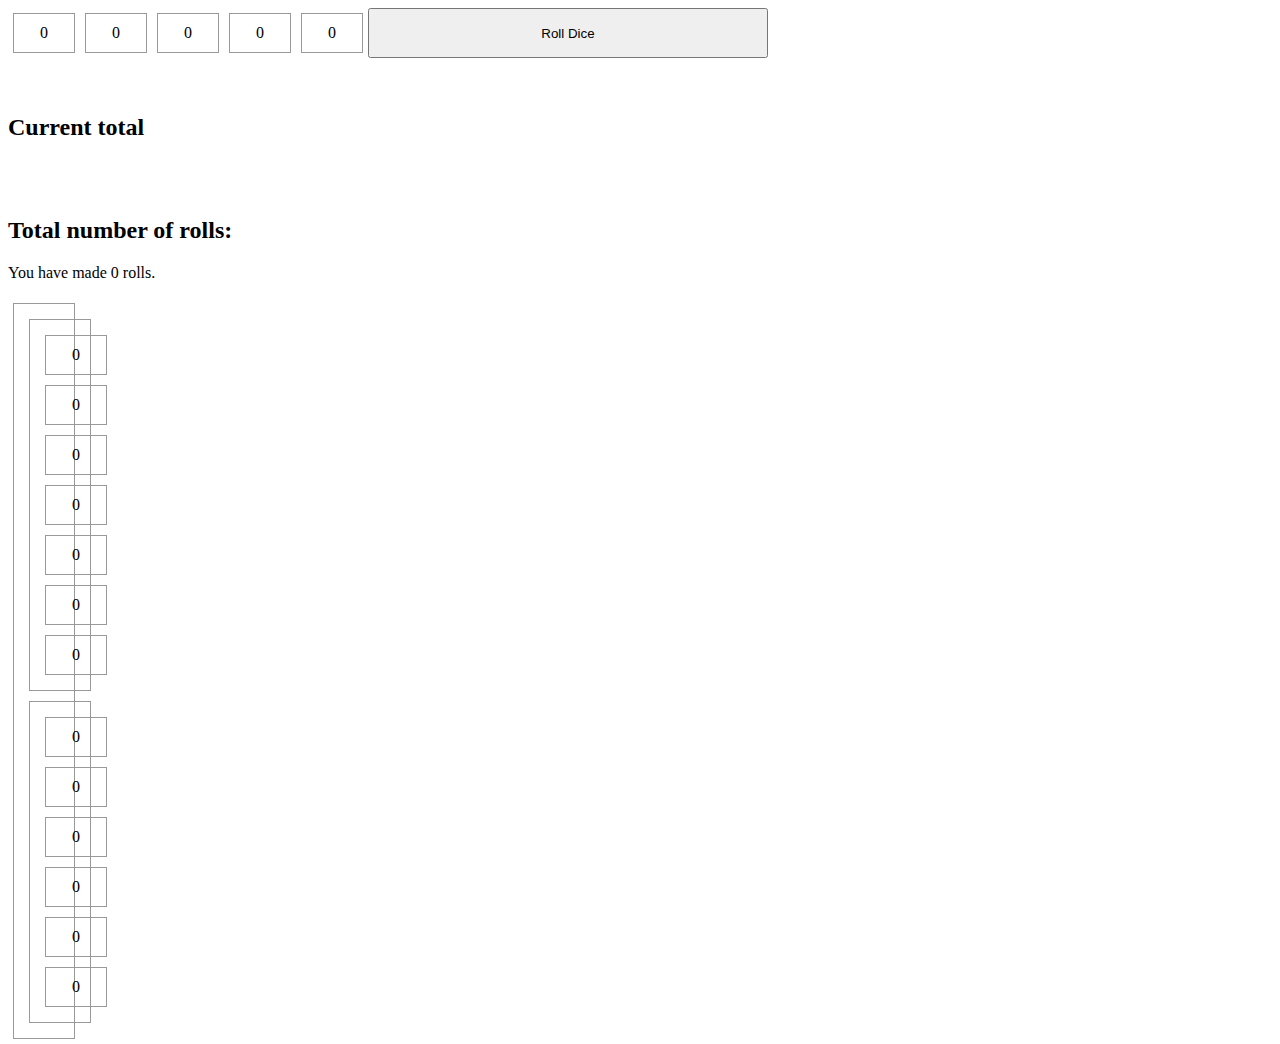
==== yathzee/index.html @ fdffeab2 "dice roll" ====
<!DOCTYPE html>
<html lang="en">
<head>
    <meta charset="UTF-8">
    <title>Yahtzee</title>
    <link rel="stylesheet" href="style.css">
</head>
<body>
<script src="yahtzee.js"></script>

<button id="btn" onclick="clicks(); roll();">Roll Dice</button>

<div id="dice1" class="dice">0</div>
<div id="dice2" class="dice">0</div>
<div id="dice3" class="dice">0</div>
<div id="dice4" class="dice">0</div>
<div id="dice5" class="dice">0</div>
<br><br><br>
<h2>Current total</h2>
<h2 id="total"></h2>
<br><br>
<h2 id="yahtzee"></h2>
<h2 id="counter">Total number of rolls:</h2>
<p>You have made <span id="displayCount">0</span> rolls.</p>

<div class="scoreboard">
    <div>
    <div id="scoreOne">0</div>
    <div id="scoreTwo">0</div>
    <div id="scoreThree">0</div>
    <div id="scoreFour">0</div>
    <div id="scoreFive">0</div>
    <div id="scoreSix">0</div>
    <div id="scoreTotal1">0</div>
    </div>
    <div id="PartTwo">
    <div id="scoreSeven">0</div>
    <div id="scoreEigth">0</div>
    <div id="scoreNine">0</div>
    <div id="scoreTen">0</div>
    <div id="scoreTwelve">0</div>
    <div id="scoreTotal2">0</div>
    </div>
</div>

</body>

</html>
---- yathzee/style.css ----
div{
    float: left;
    width: 40px;
    border: #999 1px solid;
    padding: 10px;
    text-align: center;
    margin: 5px;
}

button{
    height: 50px;
    width: 400px;
}

.scoreboard{

}
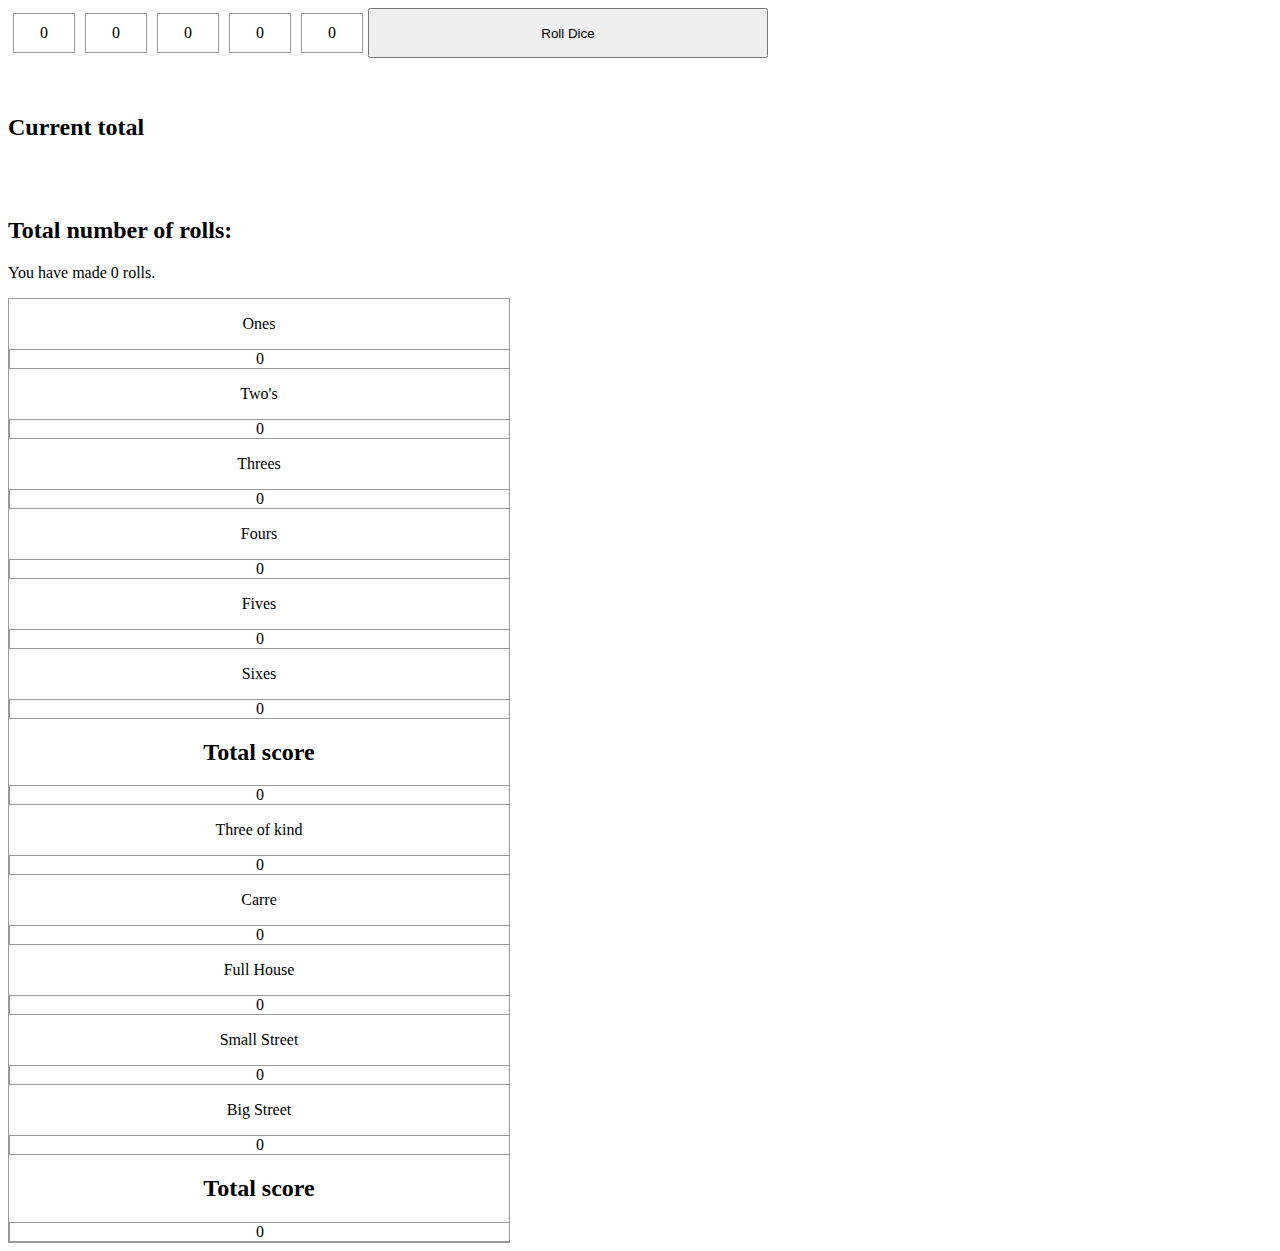
==== commit 07a1cf12: "dice roll" ====
--- a/yathzee/index.html
+++ b/yathzee/index.html
@@ -24,22 +24,35 @@
 <p>You have made <span id="displayCount">0</span> rolls.</p>
 
 <div class="scoreboard">
-    <div>
-    <div id="scoreOne">0</div>
-    <div id="scoreTwo">0</div>
-    <div id="scoreThree">0</div>
-    <div id="scoreFour">0</div>
-    <div id="scoreFive">0</div>
-    <div id="scoreSix">0</div>
-    <div id="scoreTotal1">0</div>
+    <div class="scoreboardPart1">
+        <p>Ones</p>
+    <div class="scoreboard" id="scoreOne">0</div>
+        <p>Two's</p>
+    <div class="scoreboard" id="scoreTwo">0</div>
+        <p>Threes</p>
+    <div class="scoreboard" id="scoreThree">0</div>
+        <p>Fours</p>
+    <div class="scoreboard" id="scoreFour">0</div>
+        <p>Fives</p>
+    <div class="scoreboard" id="scoreFive">0</div>
+        <p>Sixes</p>
+    <div class="scoreboard" id="scoreSix">0</div>
+        <h2>Total score</h2>
+    <div class="scoreboard" id="scoreTotal1">0</div>
     </div>
-    <div id="PartTwo">
-    <div id="scoreSeven">0</div>
-    <div id="scoreEigth">0</div>
-    <div id="scoreNine">0</div>
-    <div id="scoreTen">0</div>
-    <div id="scoreTwelve">0</div>
-    <div id="scoreTotal2">0</div>
+    <div class="scoreboardPart2" id="PartTwo">
+        <p>Three of kind</p>
+    <div class="scoreboard" id="scoreSeven">0</div>
+        <p>Carre</p>
+    <div class="scoreboard" id="scoreEigth">0</div>
+        <p>Full House</p>
+    <div class="scoreboard" id="scoreNine">0</div>
+        <p>Small Street</p>
+    <div class="scoreboard" id="scoreTen">0</div>
+        <p>Big Street</p>
+    <div class="scoreboard" id="scoreTwelve">0</div>
+        <h2>Total score</h2>
+    <div class="scoreboard" id="scoreTotal2">0</div>
     </div>
 </div>
 
--- a/yathzee/style.css
+++ b/yathzee/style.css
@@ -1,4 +1,4 @@
-div{
+.dice{
     float: left;
     width: 40px;
     border: #999 1px solid;
@@ -13,5 +13,9 @@
 }
 
 .scoreboard{
+    overflow: hidden;
+    border: #999 1px solid;
+    text-align: center;
+    width: 500px;
+}
 
-}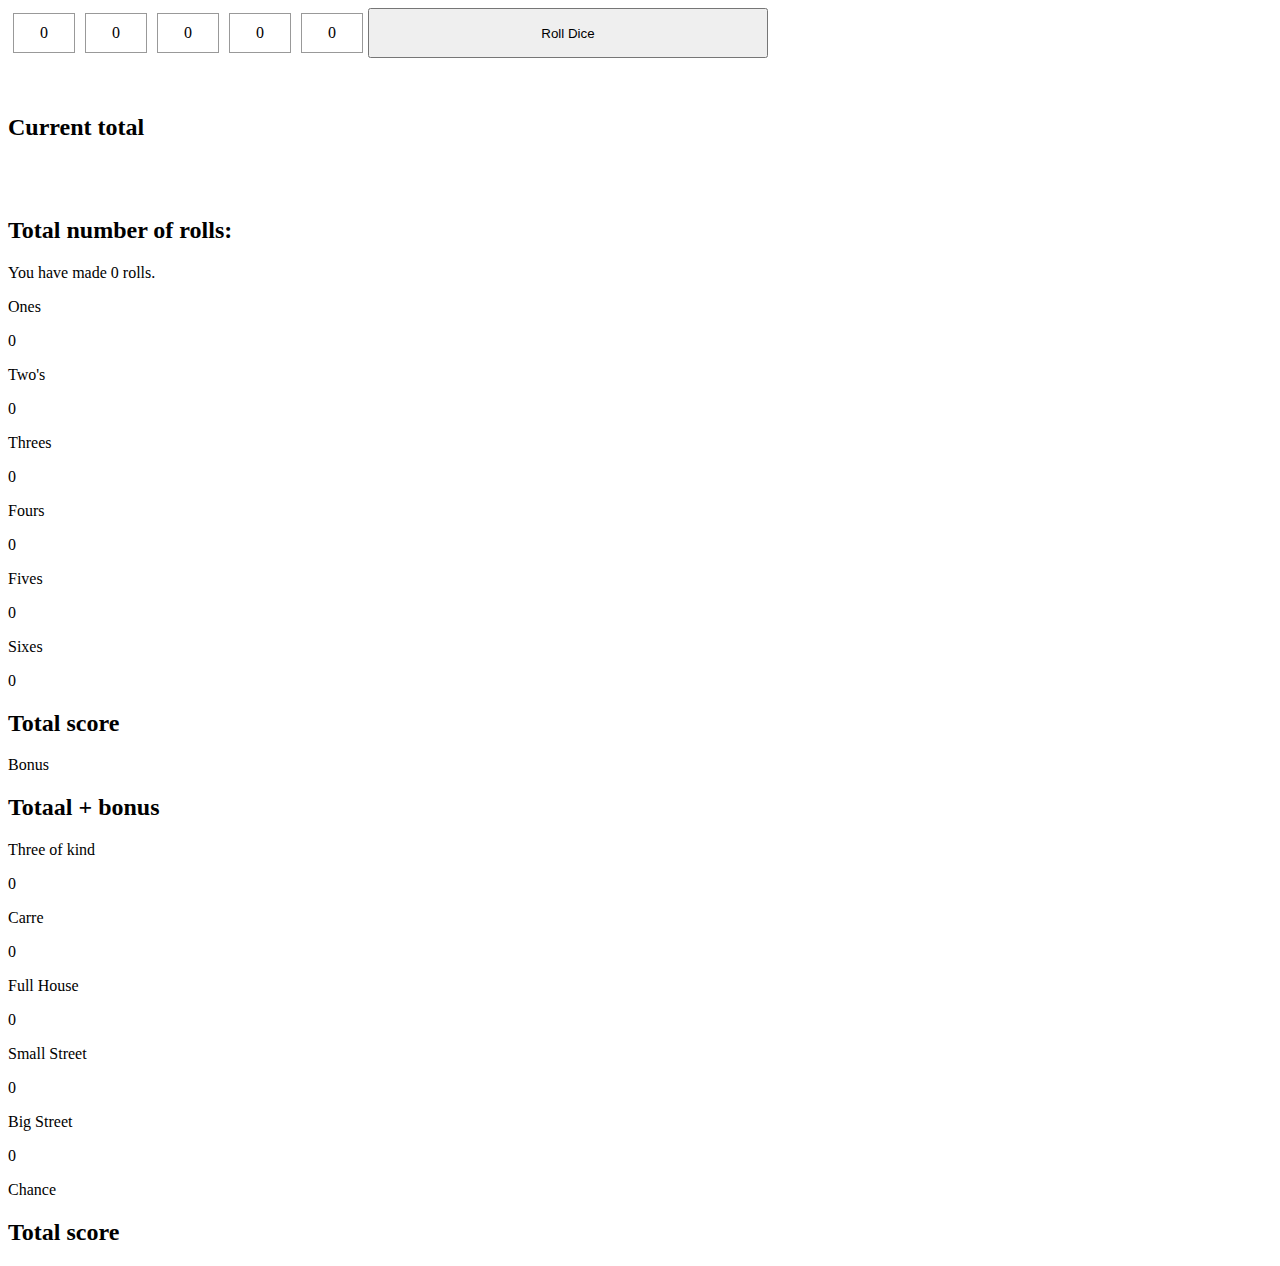
==== commit fb2ae28b: "dice roll" ====
--- a/yathzee/index.html
+++ b/yathzee/index.html
@@ -6,15 +6,15 @@
     <link rel="stylesheet" href="style.css">
 </head>
 <body>
-<script src="yahtzee.js"></script>
 
-<button id="btn" onclick="clicks(); roll();">Roll Dice</button>
 
+<button id="btn" >Roll Dice</button>
+
+<div id="dice0" class="dice">0</div>
 <div id="dice1" class="dice">0</div>
 <div id="dice2" class="dice">0</div>
 <div id="dice3" class="dice">0</div>
 <div id="dice4" class="dice">0</div>
-<div id="dice5" class="dice">0</div>
 <br><br><br>
 <h2>Current total</h2>
 <h2 id="total"></h2>
@@ -26,36 +26,42 @@
 <div class="scoreboard">
     <div class="scoreboardPart1">
         <p>Ones</p>
-    <div class="scoreboard" id="scoreOne">0</div>
+        <div class="scoreboard" id="score1" data-value="1">0</div>
         <p>Two's</p>
-    <div class="scoreboard" id="scoreTwo">0</div>
+        <div class="scoreboard" id="score2" data-value="2">0</div>
         <p>Threes</p>
-    <div class="scoreboard" id="scoreThree">0</div>
+        <div class="scoreboard" id="score3" data-value="3">0</div>
         <p>Fours</p>
-    <div class="scoreboard" id="scoreFour">0</div>
+        <div class="scoreboard" id="score4" data-value="4">0</div>
         <p>Fives</p>
-    <div class="scoreboard" id="scoreFive">0</div>
+        <div class="scoreboard" id="score5" data-value="5">0</div>
         <p>Sixes</p>
-    <div class="scoreboard" id="scoreSix">0</div>
+        <div class="scoreboard" id="score6" data-value="6">0</div>
         <h2>Total score</h2>
-    <div class="scoreboard" id="scoreTotal1">0</div>
+        <div class="scoreboard" id="scoreTotal1"></div>
+        <p>Bonus</p>
+        <div id="bonus" class="scoreboard"></div>
+        <h2>Totaal + bonus</h2>
+        <div id="scoreTotal2" class="scoreboard"></div>
     </div>
     <div class="scoreboardPart2" id="PartTwo">
         <p>Three of kind</p>
-    <div class="scoreboard" id="scoreSeven">0</div>
+        <div class="scoreboard" id="score7">0</div>
         <p>Carre</p>
-    <div class="scoreboard" id="scoreEigth">0</div>
+        <div class="scoreboard" id="score8">0</div>
         <p>Full House</p>
-    <div class="scoreboard" id="scoreNine">0</div>
+        <div class="scoreboard" id="score9">0</div>
         <p>Small Street</p>
-    <div class="scoreboard" id="scoreTen">0</div>
+        <div class="scoreboard" id="score10">0</div>
         <p>Big Street</p>
-    <div class="scoreboard" id="scoreTwelve">0</div>
+        <div class="scoreboard" id="score12">0</div>
+        <p>Chance</p>
+        <div id="chance" class="scoreboard"></div>
         <h2>Total score</h2>
-    <div class="scoreboard" id="scoreTotal2">0</div>
+        <div class="scoreboard" id="scoreTotal3"></div>
     </div>
 </div>
-
+<script src="yahtzee.js"></script>
 </body>
 
 </html>--- a/yathzee/style.css
+++ b/yathzee/style.css
@@ -12,10 +12,5 @@
     width: 400px;
 }
 
-.scoreboard{
-    overflow: hidden;
-    border: #999 1px solid;
-    text-align: center;
-    width: 500px;
-}
 
+
